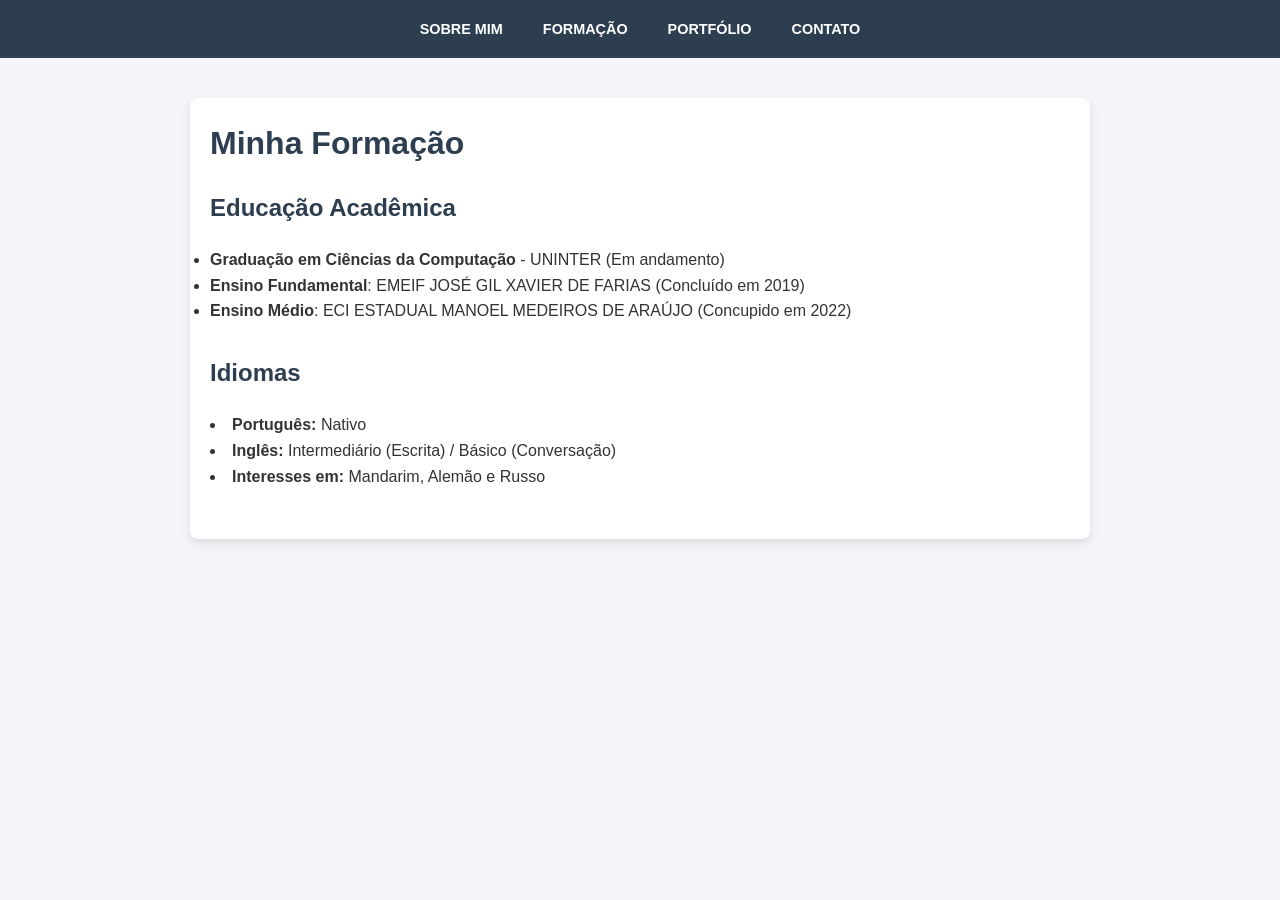
==== formacao.html @ d2705f70 "Meu portifólio para trabalho." ====
<!DOCTYPE html>
<html lang="pt-br">
<head>
    <meta charset="UTF-8">
    <meta name="viewport" content="width=device-width, initial-scale=1.0">
    <title>Formação: Paulo Henrique Minervino de Oliveira.</title>
    <link rel="stylesheet" href="style.css">
</head>
<body>
    <header>
        <nav>
            <ul>
                <li><a href="index.html">Sobre mim</a></li>
                <li><a href="formacao.html">Formação</a></li>
                <li><a href="portfolio.html">Portfólio</a></li>
                <li><a href="contato.html">Contato</a></li>
            </ul>
        </nav>
    </header>

<main>
    <h1>Minha Formação</h1>
    <section>
        <h2>Educação Acadêmica</h2>
        <ul>
            <li><strong>Graduação em Ciências da Computação</strong> - UNINTER (Em andamento)</li>
            <li><strong>Ensino Fundamental</strong>: EMEIF JOSÉ GIL XAVIER DE FARIAS (Concluído em 2019)</li>
            <li><strong>Ensino Médio</strong>: ECI ESTADUAL MANOEL MEDEIROS DE ARAÚJO (Concupido em 2022)</li>

        </ul>
    </section>
    <section>
        <h2>Idiomas</h2>
        <p><li><strong>Português:</strong> Nativo</li>
            <li><strong>Inglês:</strong> Intermediário (Escrita) / Básico (Conversação)</li>
            <li><strong>Interesses em:</strong> Mandarim, Alemão e Russo</li>
        </p>
    </section>
</main>
---- style.css ----
/* CONFIGURAÇÕES GERAIS DO CÓDIGO */
* {
    margin: 0;
    padding: 0;
    box-sizing: border-box; /* Faz com que padding não aumente o tamanho dos elementos */
}

body {
    font-family: 'Segoe UI', Tahoma, Geneva, Verdana, sans-serif; /* Uma fonte moderna e legivel */
    line-height: 1.6;
    background-color: #f4f4f9; /* Muda cor do background */
    color: #333;
}

/* CABEÇALHO E MENU do header */
header {
    background-color: #2c3e50; /* Cor azul  */
    padding: 1rem 0;
    position: sticky; /* Deixa o meu no topo mesmo rolando a pággina*/
    top: 0;
    z-index: 1000;
}

nav ul {
    display: flex;
    justify-content: center; /* Deixa os itens do menu centralizados */
    list-style: none;
}

nav ul li {
    margin: 0 20px;
}

nav ul li a {
    color: white;
    text-decoration: none;
    font-weight: bold;
    text-transform: uppercase;
    font-size: 0.9rem;
    transition: color 0.3s; /* Efeito suave ao passar o rato */
}

nav ul li a:hover {
    color: #3498db; /* Cor de destaque ao passar o mouse */
}

/* CONTEÚDO PRINCIPAL (MAIN)*/
main {
    max-width: 900px; /* Largura máxima para uma boa leitura */
    margin: 40px auto;
    padding: 20px;
    background-color: white;
    border-radius: 8px;
    box-shadow: 0 4px 10px rgba(0, 0, 0, 0.1);
}

h1, h2 {
    color: #2c3e50;
    margin-bottom: 20px;
}

section {
    margin-bottom: 30px;
}

/*ESTILO DE CARDS (Para a página de Portfólio) */
.card {
    border: 1px solid #ddd;
    padding: 15px;
    border-radius: 5px;
    margin-bottom: 15px;
    transition: transform 0.2s;
}

.card:hover {
    transform: scale(1.02); /* Aumenta ligeiramente ao passar o mouse */
    border-color: #3498db;
}

/*FORMULÁRIO (Para a página de Contato)*/
form {
    display: flex;
    flex-direction: column;
}

label {
    margin-top: 10px;
    font-weight: bold;
}

input, textarea {
    padding: 10px;
    margin-top: 5px;
    border: 1px solid #ccc;
    border-radius: 4px;
    font-size: 1rem;
}

button {
    margin-top: 20px;
    padding: 12px;
    background-color: #27ae60; /* Verde para ação de envio */
    color: white;
    border: none;
    border-radius: 4px;
    cursor: pointer;
    font-size: 1.1rem;
    font-weight: bold;
    transition: background 0.3s;
}

button:hover {
    background-color: #219150;
}

/* --- RODAPÉ (FOOTER) --- */
footer {
    text-align: center;
    padding: 20px;
    font-size: 0.8rem;
    color: #777;
}

/*RESPONSIVIDADE PARA OS DISPOSITIVOS CELULARES */
@media (max-width: 600px) {
    nav ul {
        flex-direction: column; /* Menu fica adaptado no telefone */
        align-items: center;
    }
    
    nav ul li {
        margin: 10px 0;
    }
    
    main {
        margin: 10px;
    }
}
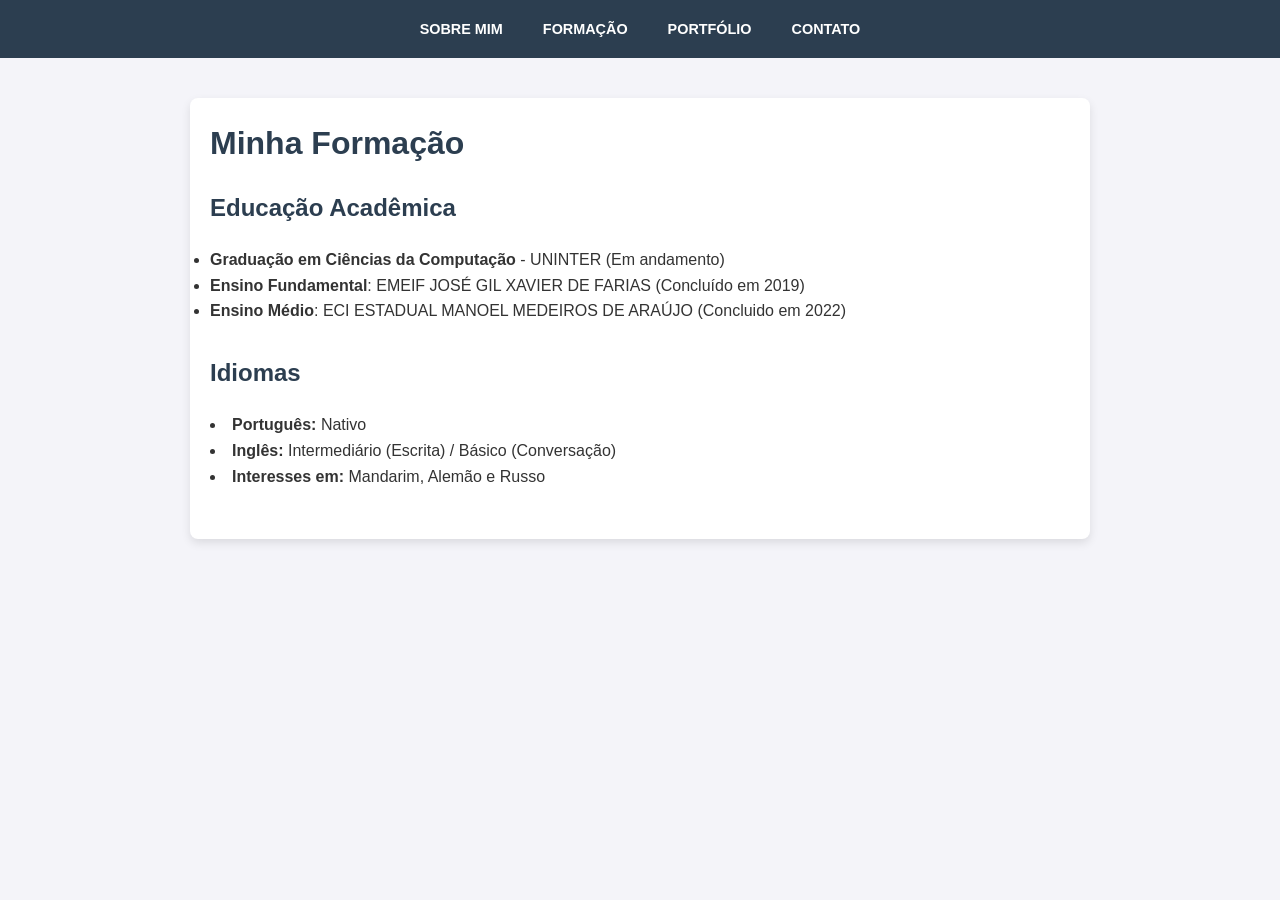
==== commit 2f656d90: "Update formacao.html" ====
--- a/formacao.html
+++ b/formacao.html
@@ -25,7 +25,7 @@
         <ul>
             <li><strong>Graduação em Ciências da Computação</strong> - UNINTER (Em andamento)</li>
             <li><strong>Ensino Fundamental</strong>: EMEIF JOSÉ GIL XAVIER DE FARIAS (Concluído em 2019)</li>
-            <li><strong>Ensino Médio</strong>: ECI ESTADUAL MANOEL MEDEIROS DE ARAÚJO (Concupido em 2022)</li>
+            <li><strong>Ensino Médio</strong>: ECI ESTADUAL MANOEL MEDEIROS DE ARAÚJO (Concluido em 2022)</li>
 
         </ul>
     </section>
@@ -36,4 +36,4 @@
             <li><strong>Interesses em:</strong> Mandarim, Alemão e Russo</li>
         </p>
     </section>
-</main>+</main>
